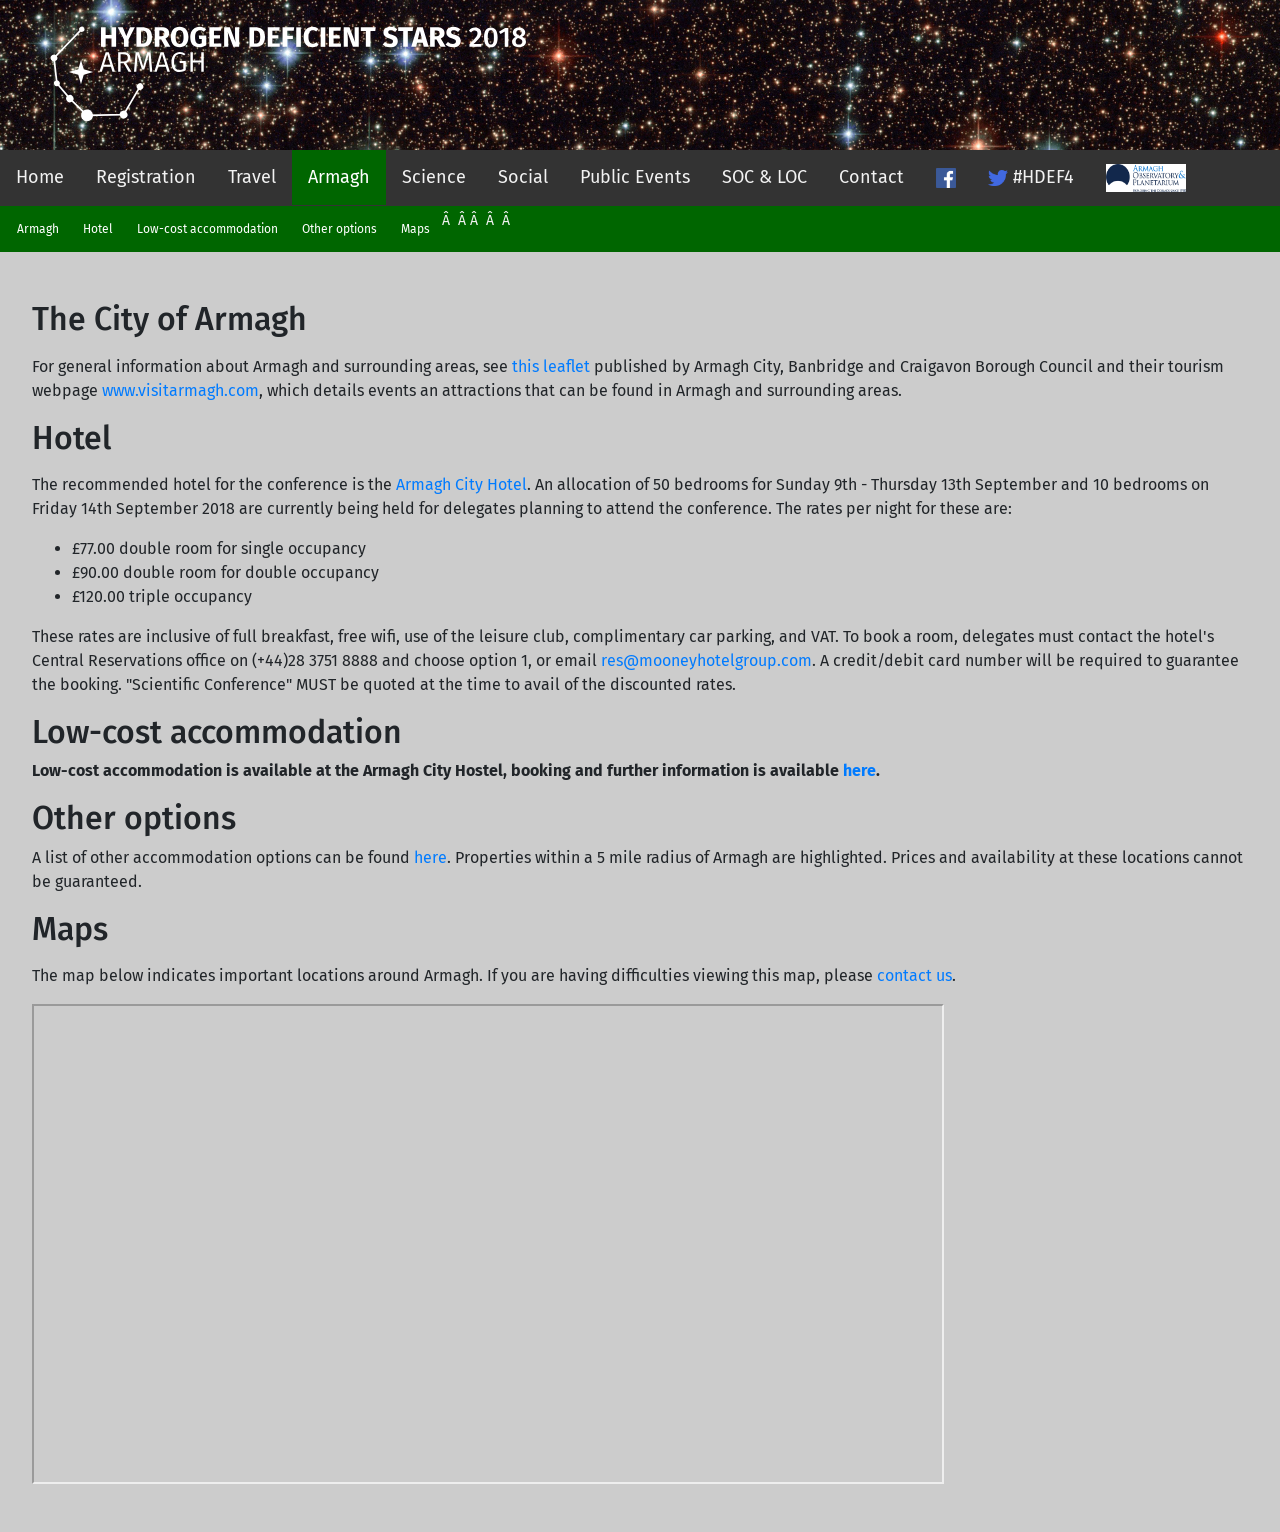
==== about.html @ 797e7ad3 "copied" ====
<!DOCTYPE html>
<html lang="en">
<head>
<link rel="stylesheet" href="https://maxcdn.bootstrapcdn.com/bootstrap/4.0.0-beta.2/css/bootstrap.min.css" integrity="sha384-PsH8R72JQ3SOdhVi3uxftmaW6Vc51MKb0q5P2rRUpPvrszuE4W1povHYgTpBfshb" crossorigin="anonymous">
<meta name="viewport" content="width=device-width, initial-scale=1, shrink-to-fit=no">
  <link rel="stylesheet" href="bootstrap-4/css/bootstrap.css">
  <link rel="stylesheet" href="styles.css">
  <link href='https://fonts.googleapis.com/css?family=Fira Sans' rel='stylesheet'>
  <title>HDEF4 - About Armagh</title>
</head>
<body>
<div class="fixed-bg"><img src="img/hdef4_long_logo.svg" alt="HDEF4_logo" style="width:99%;max-width:600px;height:130px"></div>
<!-- <div><img src="img/sag.jpeg"alt="Banner Image "id="banner" style="width: 100%;  background-position:center;background-attachment:fixed"></div> -->
<div class="topnav" id="myTopnav">
  <a href="index.html">Home</a>
  <a href="registration.html">Registration</a>
  <a href="travel.html">Travel</a>
  <a href="about.html" class="active">Armagh</a>
  <a href="programme.html">Science</a>
  <a href="social_events.html">Social</a>
  <a href="public.html">Public Events</a>
  <a href="socloc.html">SOC & LOC</a>
  <a href="contact.html">Contact</a>
  <a href="https://www.facebook.com/armaghplanet/"> <img src="img/soc.png" alt="Facebook" style="width:20px;height:20px;border:0;"> </a>
    <a href="https://twitter.com/search?f=tweets&q=%23HDEF4"> <img src="img/soc2.png" alt="Twitter" style="width:20px;height:20px;border:0;"> #HDEF4 </a>
  <a href="http://armagh.ac.uk"> <img src="img/aop.png" alt="AOP" style="width:80px;height:28px;border:0;"></a>
</div>
<div class="topnav" id="secondnav">
   <a href="#armagh">Armagh</a>
   <a href="#hotels">Hotel</a> 
   <a href="#hostel">Low-cost accommodation</a>
   <a href="#other">Other options</a>  
   <a href="#maps">Maps</a>   
</div>

<div style="padding:2em;background-color:#CCCCCC">

<p>
<h1><a id="armagh"></a>The City of Armagh</h1>
</p><p>

For general information about Armagh and surrounding areas, see <a href="doc/visitarmagh.pdf">this leaflet</a> published by Armagh City, Banbridge and Craigavon Borough Council and their tourism webpage <a href="http://www.visitarmagh.com">www.visitarmagh.com</a>, which details events an attractions that can be found in Armagh and surrounding areas.</p><p>

<h1><a id="hotels"></a>Hotel</h1>
</p><p>
The recommended hotel for the conference is the <a href="https://www.armaghcityhotel.com">Armagh City Hotel</a>. An allocation of 50 bedrooms for Sunday 9th - Thursday 13th September and 10 bedrooms on Friday 14th September 2018 are currently being held for delegates planning to attend the conference.  The rates per night for these are:
<ul>
<li>&pound;77.00 double room for single occupancy</li>
<li>&pound;90.00 double room for double occupancy</li>
<li>&pound;120.00 triple occupancy</li>
</ul>
These rates are inclusive of full breakfast, free wifi, use of the leisure club, complimentary car parking, and VAT. To book a room, delegates must contact the hotel's Central Reservations office on (+44)28 3751 8888 and choose option 1, or email <a href="mailto:res@mooneyhotelgroup.com">res@mooneyhotelgroup.com</a>. A credit/debit card number will be required to guarantee the booking. "Scientific Conference" MUST be quoted at the time to avail of the discounted rates.<!--  The rooms will be held until one month prior at which time any rooms not booked will be automatically released. --> </p><p>

<h1><a id="hostel"></a>Low-cost accommodation</h1>
<strong>Low-cost accommodation is available at the Armagh City Hostel, booking and further information is available <a href="https://www.hostelworld.com/hosteldetails.php/Armagh-City-Hostel/Armagh/454?HostelNumber=454">here</a>.</strong></p><p>

<h1><a id="other"></a>Other options</h1>
A list of other accommodation options can be found <a href="doc/ABC_accomm.pdf">here</a>. Properties within a 5 mile radius of Armagh are highlighted. Prices and availability at these locations cannot be guaranteed.</p><p>

<h1><a id="maps"></a>Maps</h1>
</p><p>
The map below indicates important locations around Armagh. If you are having difficulties viewing this map, please <a href="mailto:hdef4loc@gmail.com">contact us</a>. </p><p>
<iframe src="https://www.google.com/maps/d/u/1/embed?mid=1DbDpYn6XaqBwA2EGWrvZv1QBiz3Hl88a" width="75%" height="480" align="middle"></iframe></p>


<script src="https://code.jquery.com/jquery-3.2.1.slim.min.js" integrity="sha384-KJ3o2DKtIkvYIK3UENzmM7KCkRr/rE9/Qpg6aAZGJwFDMVNA/GpGFF93hXpG5KkN" crossorigin="anonymous"></script>
<script src="https://cdnjs.cloudflare.com/ajax/libs/popper.js/1.12.3/umd/popper.min.js" integrity="sha384-vFJXuSJphROIrBnz7yo7oB41mKfc8JzQZiCq4NCceLEaO4IHwicKwpJf9c9IpFgh" crossorigin="anonymous"></script>
<script src="https://maxcdn.bootstrapcdn.com/bootstrap/4.0.0-beta.2/js/bootstrap.min.js" integrity="sha384-alpBpkh1PFOepccYVYDB4do5UnbKysX5WZXm3XxPqe5iKTfUKjNkCk9SaVuEZflJ" crossorigin="anonymous"></script>
</div>
</body>

</html>
---- styles.css ----
/* Add a black background color to the top navigation */
.topnav {
    background-color: #333;
    overflow: hidden;
}

/* Style the links inside the navigation bar */
.topnav a {
    float: left;
    display: block;
    color: #f2f2f2;
    text-align: center;
    padding: 14px 16px;
    text-decoration: none;
    font-size: 18px;
}

/* Change the color of links on hover */
.topnav a:hover {
    background-color: #ddd;
    color: black;
}

/* Add a color to the active/current link */
.topnav a.active {
    background-color: #006600;
    color: white;
}

/* Add a black background color to the top navigation */
#secondnav {
    overflow: hidden;
    display: block;
    color: #f2f2f2;
    padding: 4px 5px;
    text-decoration: none;
    font-size: 14px;
    background-color: #006600;
}

/* Style the links inside the navigation bar */
#secondnav a {
    float: left;
    display: block;
    color: #ffffff;
    text-align: center;
    padding: 10px 12px;
    text-decoration: none;
    font-size: 12px;
}

/* Change the color of links on hover */
#secondnav a:hover {
    background-color: green;
    color: black;
}


#banner {
    z-index:-1;
    overflow:hidden;
}

/* Add margin to page */
/*p {
    margin-top: 100px;
    margin-bottom: 100px;
    margin-right: 150px;
    margin-left: 80px;
}
*/
.mainbody {  
	padding: 1em; 
}

.fixed-bg {
    background-image: url("img/sag4.jpg");
    height: 150px;
    width:100%;
    top:0;
    background-attachment: fixed;
    background-position: top left;
    background-repeat: repeat;
    background-size: contain;
}

body {
    font-family: "Fira Sans", Georgia;
}
 
 h1 {
    font-size: 24pt;
 }
 
  h2 {
    font-size: 20pt;
 }
 
  h3 {
    font-size: 28pt;
    font-weight: bold;
 }
 
  h4 {
    font-size 15pt;
    font-weight: bold;
  }
  
  table {
    font-family: arial, sans-serif;
    border-collapse: collapse;
    width: 85%;
}

td, th {
    border: 1px solid #dddddd;
    text-align: left;
    padding: 8px;
}
tr{
    background-color: #ffffff;
}
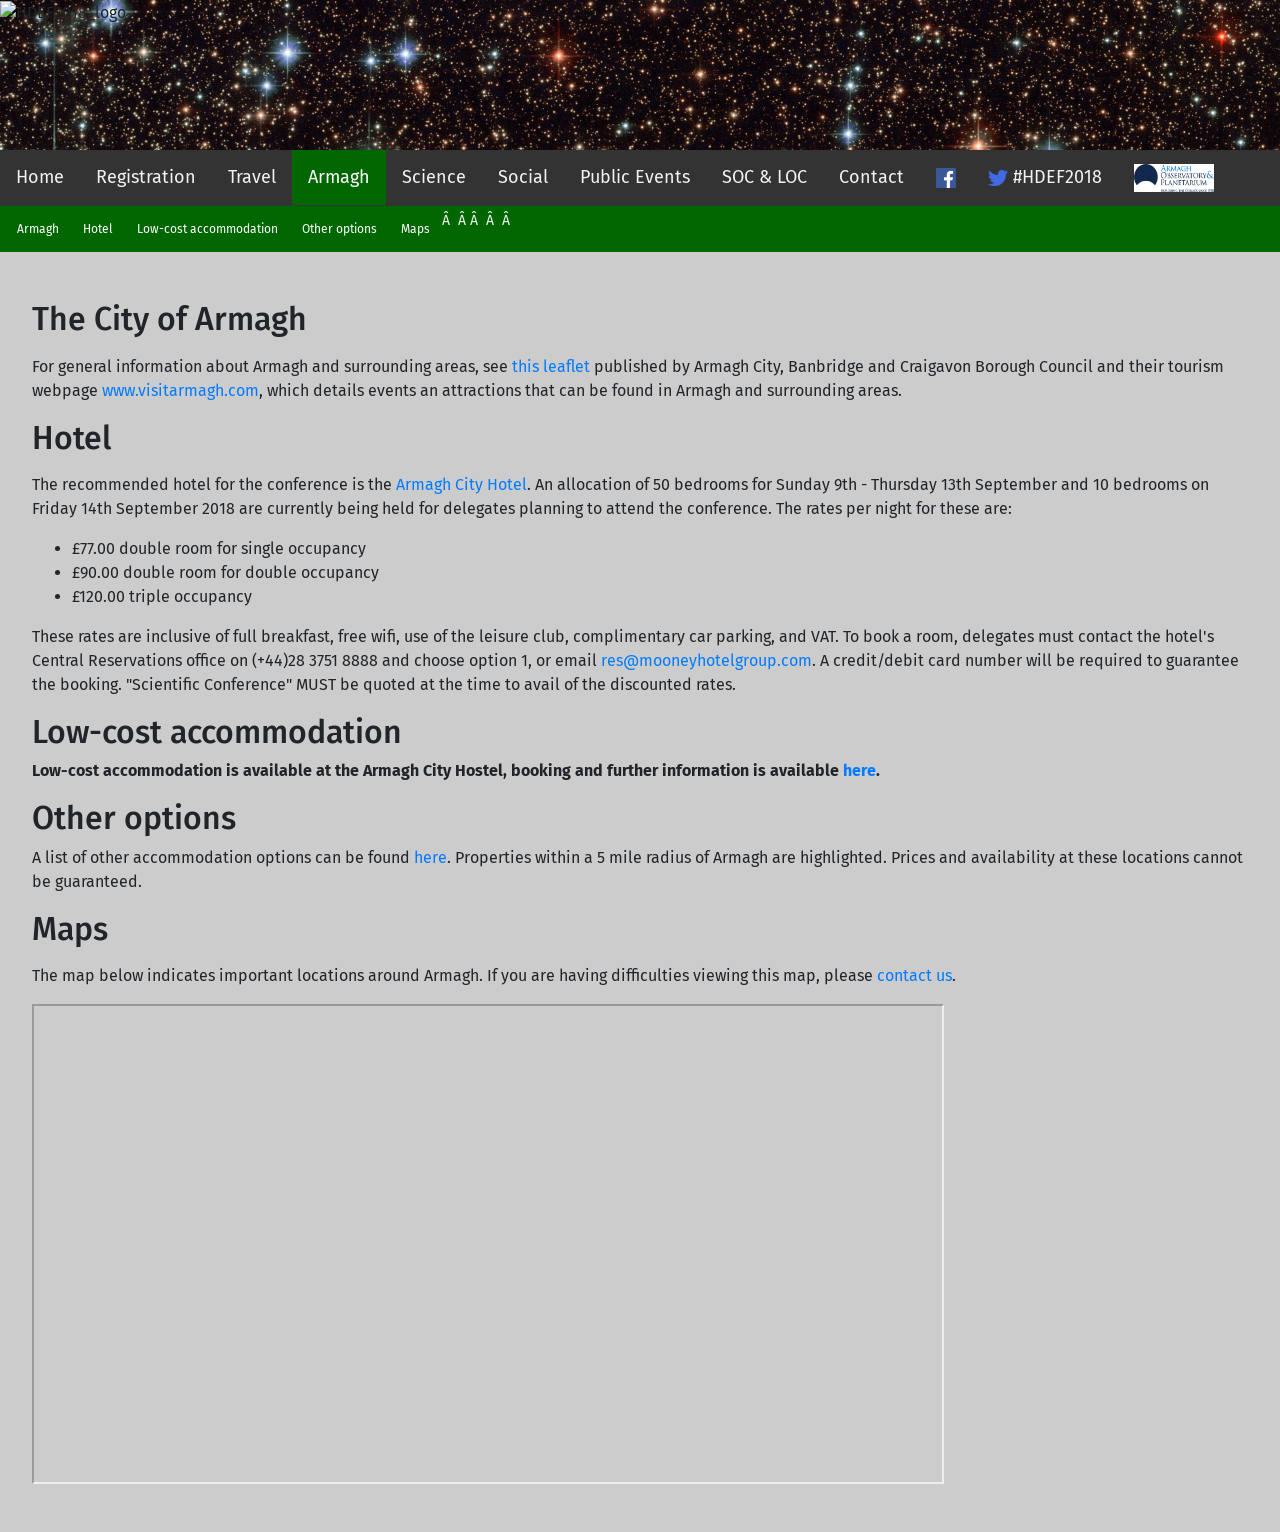
==== commit 99757813: "rebranding" ====
--- a/about.html
+++ b/about.html
@@ -6,10 +6,10 @@
   <link rel="stylesheet" href="bootstrap-4/css/bootstrap.css">
   <link rel="stylesheet" href="styles.css">
   <link href='https://fonts.googleapis.com/css?family=Fira Sans' rel='stylesheet'>
-  <title>HDEF4 - About Armagh</title>
+  <title>HDEF2018 - About Armagh</title>
 </head>
 <body>
-<div class="fixed-bg"><img src="img/hdef4_long_logo.svg" alt="HDEF4_logo" style="width:99%;max-width:600px;height:130px"></div>
+<div class="fixed-bg"><img src="img/HDEF2018_long_logo.svg" alt="HDEF2018_logo" style="width:99%;max-width:600px;height:130px"></div>
 <!-- <div><img src="img/sag.jpeg"alt="Banner Image "id="banner" style="width: 100%;  background-position:center;background-attachment:fixed"></div> -->
 <div class="topnav" id="myTopnav">
   <a href="index.html">Home</a>
@@ -22,7 +22,7 @@
   <a href="socloc.html">SOC & LOC</a>
   <a href="contact.html">Contact</a>
   <a href="https://www.facebook.com/armaghplanet/"> <img src="img/soc.png" alt="Facebook" style="width:20px;height:20px;border:0;"> </a>
-    <a href="https://twitter.com/search?f=tweets&q=%23HDEF4"> <img src="img/soc2.png" alt="Twitter" style="width:20px;height:20px;border:0;"> #HDEF4 </a>
+    <a href="https://twitter.com/search?f=tweets&q=%23HDEF2018"> <img src="img/soc2.png" alt="Twitter" style="width:20px;height:20px;border:0;"> #HDEF2018 </a>
   <a href="http://armagh.ac.uk"> <img src="img/aop.png" alt="AOP" style="width:80px;height:28px;border:0;"></a>
 </div>
 <div class="topnav" id="secondnav">
@@ -59,7 +59,7 @@
 
 <h1><a id="maps"></a>Maps</h1>
 </p><p>
-The map below indicates important locations around Armagh. If you are having difficulties viewing this map, please <a href="mailto:hdef4loc@gmail.com">contact us</a>. </p><p>
+The map below indicates important locations around Armagh. If you are having difficulties viewing this map, please <a href="mailto:HDEF2018loc@gmail.com">contact us</a>. </p><p>
 <iframe src="https://www.google.com/maps/d/u/1/embed?mid=1DbDpYn6XaqBwA2EGWrvZv1QBiz3Hl88a" width="75%" height="480" align="middle"></iframe></p>
 
 
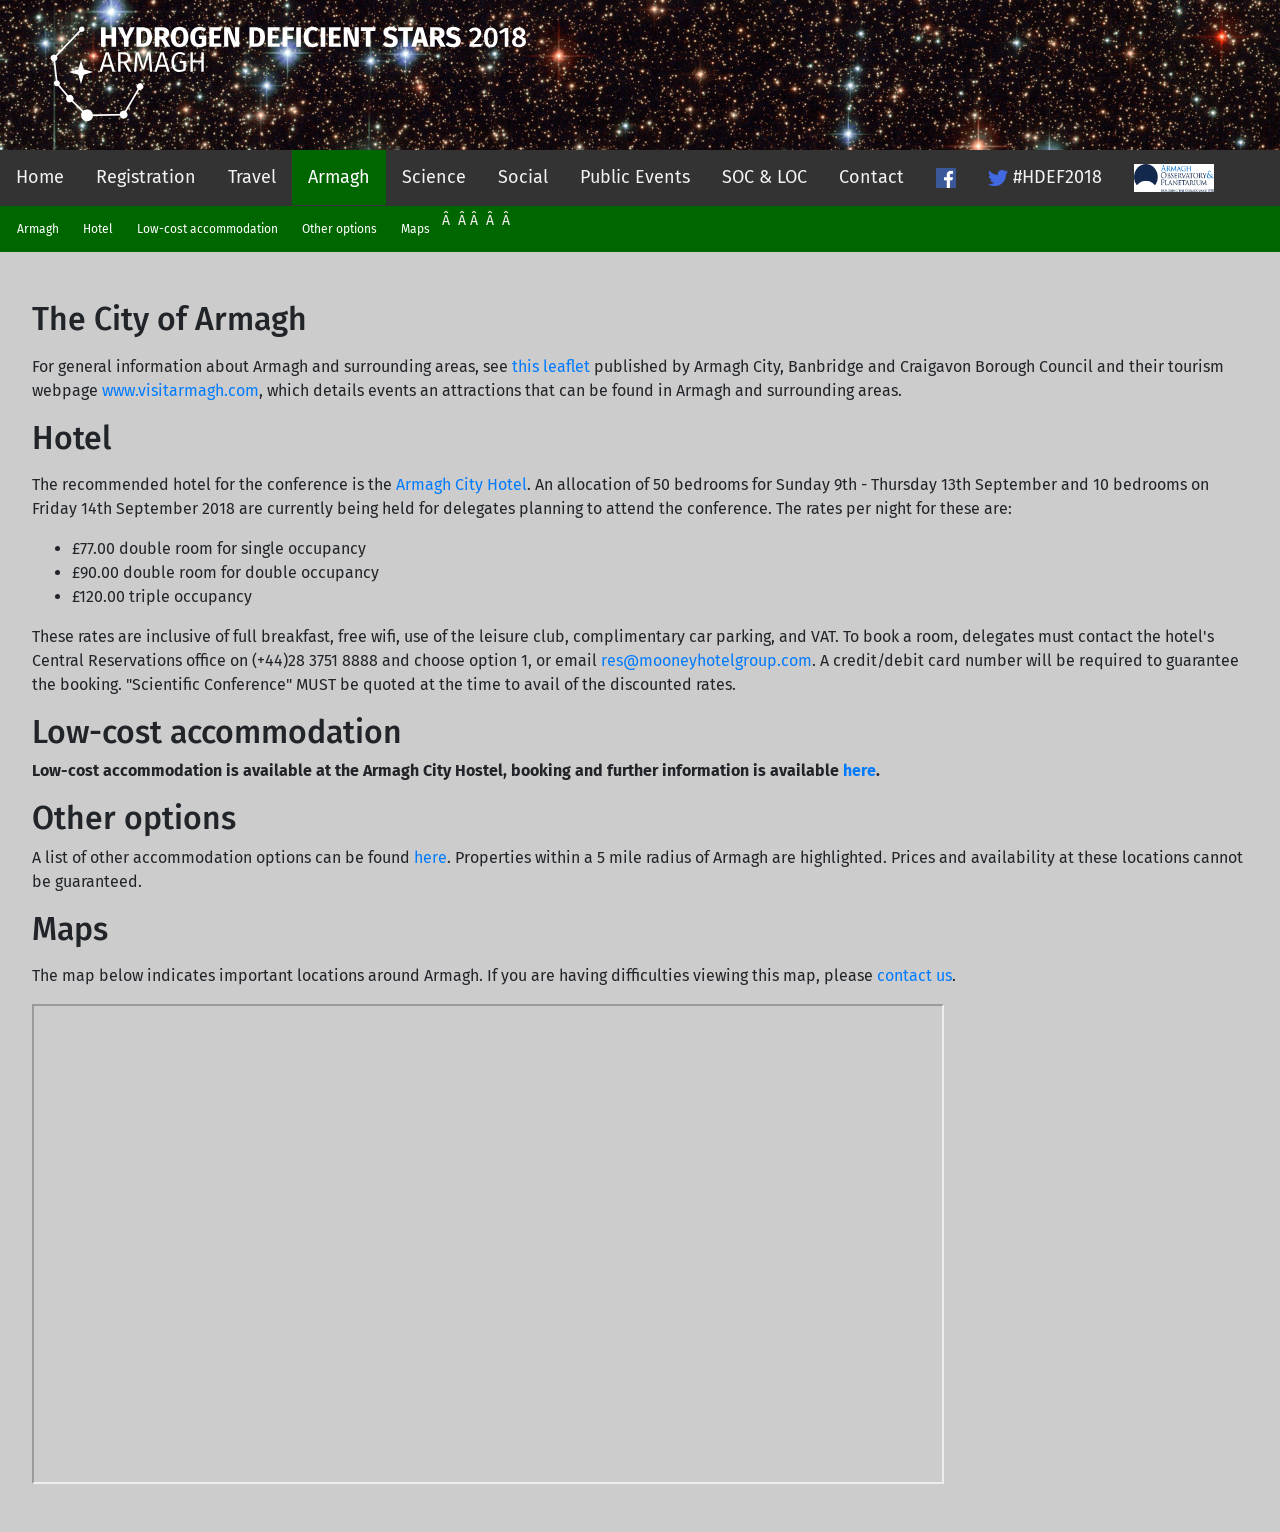
==== commit 94e01f57: "rebranding" ====
--- a/about.html
+++ b/about.html
@@ -9,7 +9,7 @@
   <title>HDEF2018 - About Armagh</title>
 </head>
 <body>
-<div class="fixed-bg"><img src="img/HDEF2018_long_logo.svg" alt="HDEF2018_logo" style="width:99%;max-width:600px;height:130px"></div>
+<div class="fixed-bg"><img src="img/hdef2018_long_logo.svg" alt="HDEF2018_logo" style="width:99%;max-width:600px;height:130px"></div>
 <!-- <div><img src="img/sag.jpeg"alt="Banner Image "id="banner" style="width: 100%;  background-position:center;background-attachment:fixed"></div> -->
 <div class="topnav" id="myTopnav">
   <a href="index.html">Home</a>
@@ -59,7 +59,7 @@
 
 <h1><a id="maps"></a>Maps</h1>
 </p><p>
-The map below indicates important locations around Armagh. If you are having difficulties viewing this map, please <a href="mailto:HDEF2018loc@gmail.com">contact us</a>. </p><p>
+The map below indicates important locations around Armagh. If you are having difficulties viewing this map, please <a href="mailto:HDEF4loc@gmail.com">contact us</a>. </p><p>
 <iframe src="https://www.google.com/maps/d/u/1/embed?mid=1DbDpYn6XaqBwA2EGWrvZv1QBiz3Hl88a" width="75%" height="480" align="middle"></iframe></p>
 
 
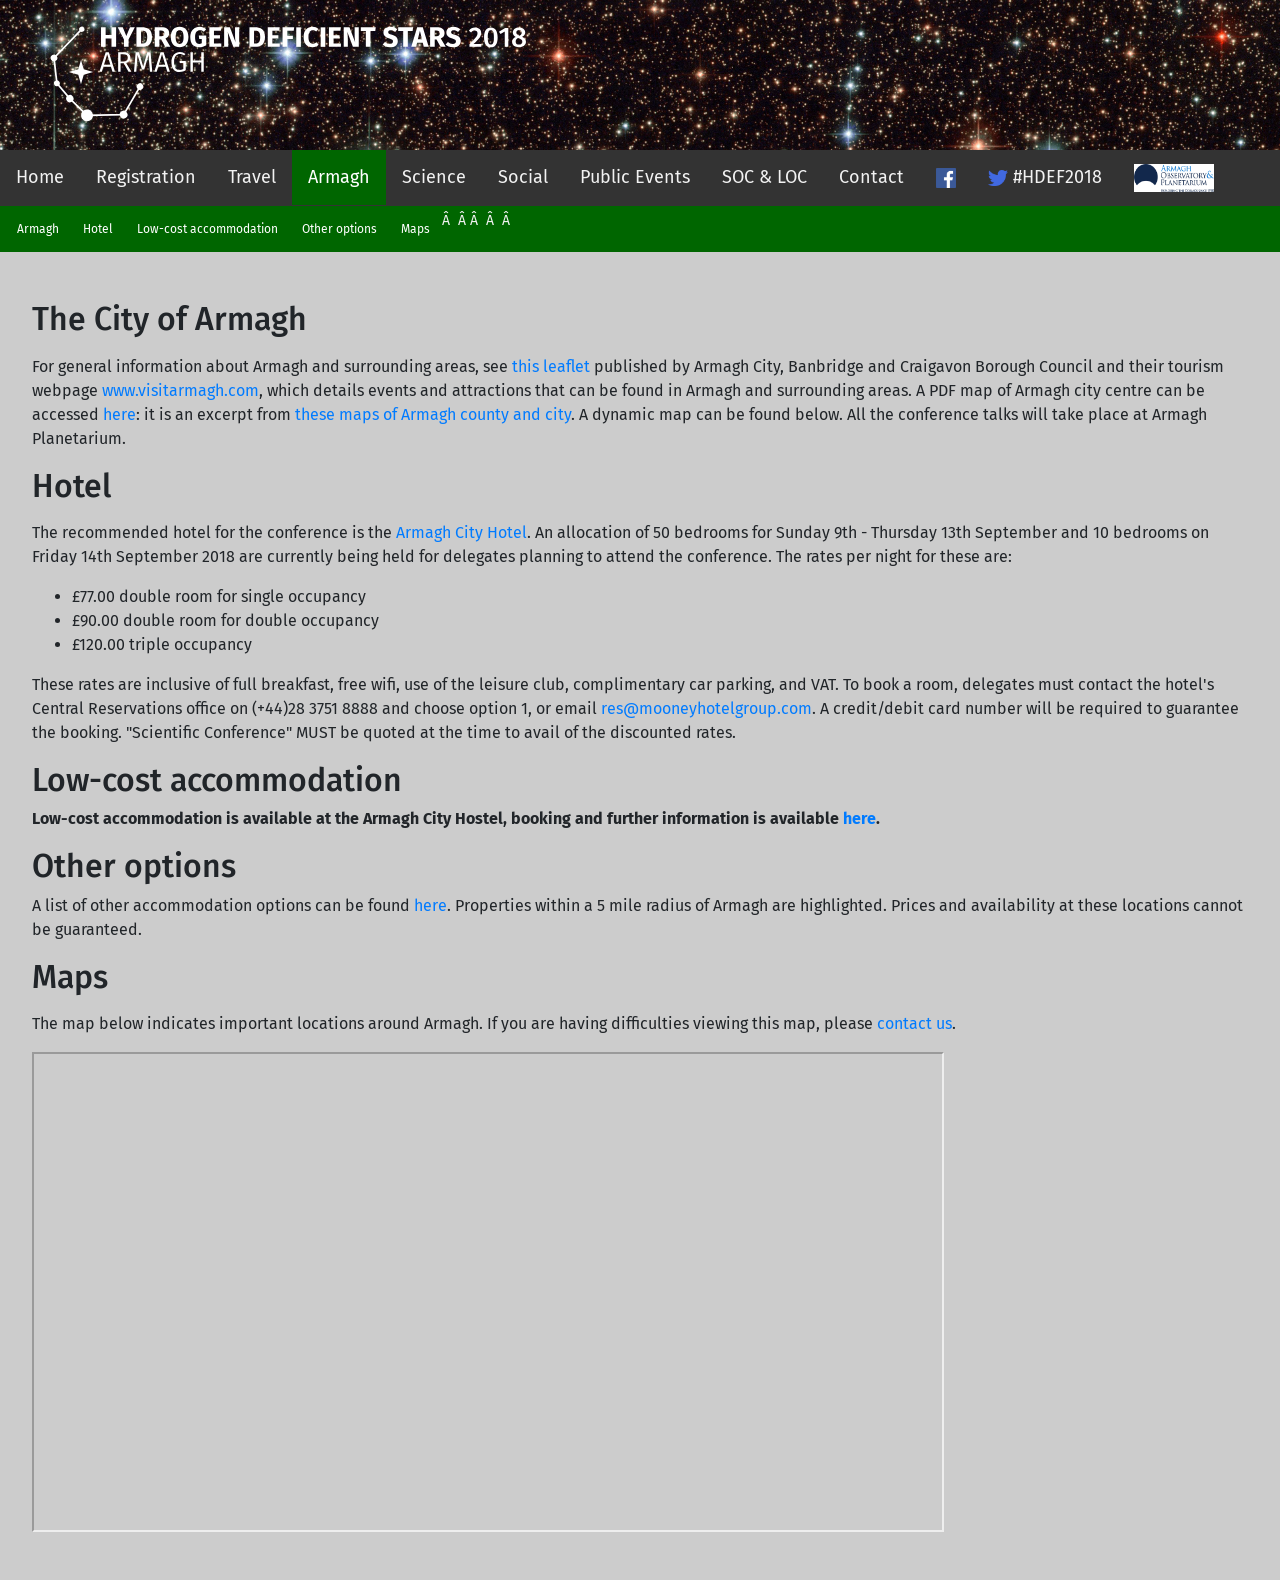
==== commit 337d947a: "More maps & details Adding a PDF map, a link to more maps, and mentioning that the talks will be at " ====
--- a/about.html
+++ b/about.html
@@ -22,7 +22,7 @@
   <a href="socloc.html">SOC & LOC</a>
   <a href="contact.html">Contact</a>
   <a href="https://www.facebook.com/armaghplanet/"> <img src="img/soc.png" alt="Facebook" style="width:20px;height:20px;border:0;"> </a>
-    <a href="https://twitter.com/search?f=tweets&q=%23HDEF2018"> <img src="img/soc2.png" alt="Twitter" style="width:20px;height:20px;border:0;"> #HDEF2018 </a>
+    <a href="https://twitter.com/hashtag/HDEF2018"> <img src="img/soc2.png" alt="Twitter" style="width:20px;height:20px;border:0;"> #HDEF2018 </a>
   <a href="http://armagh.ac.uk"> <img src="img/aop.png" alt="AOP" style="width:80px;height:28px;border:0;"></a>
 </div>
 <div class="topnav" id="secondnav">
@@ -39,7 +39,7 @@
 <h1><a id="armagh"></a>The City of Armagh</h1>
 </p><p>
 
-For general information about Armagh and surrounding areas, see <a href="doc/visitarmagh.pdf">this leaflet</a> published by Armagh City, Banbridge and Craigavon Borough Council and their tourism webpage <a href="http://www.visitarmagh.com">www.visitarmagh.com</a>, which details events an attractions that can be found in Armagh and surrounding areas.</p><p>
+For general information about Armagh and surrounding areas, see <a href="doc/visitarmagh.pdf">this leaflet</a> published by Armagh City, Banbridge and Craigavon Borough Council and their tourism webpage <a href="http://www.visitarmagh.com">www.visitarmagh.com</a>, which details events and attractions that can be found in Armagh and surrounding areas. A PDF map of Armagh city centre can be accessed <a href="img/Armagh_centre_map.pdf">here</a>: it is an excerpt from <a href="https://visitarmagh.com/visitor-information/download-maps/">these maps of Armagh county and city</a>. A dynamic map can be found below. All the conference talks will take place at Armagh Planetarium. </p><p>
 
 <h1><a id="hotels"></a>Hotel</h1>
 </p><p>
@@ -59,7 +59,7 @@
 
 <h1><a id="maps"></a>Maps</h1>
 </p><p>
-The map below indicates important locations around Armagh. If you are having difficulties viewing this map, please <a href="mailto:HDEF4loc@gmail.com">contact us</a>. </p><p>
+The map below indicates important locations around Armagh. If you are having difficulties viewing this map, please <a href="mailto:hdef2018@armagh.ac.uk">contact us</a>. </p><p>
 <iframe src="https://www.google.com/maps/d/u/1/embed?mid=1DbDpYn6XaqBwA2EGWrvZv1QBiz3Hl88a" width="75%" height="480" align="middle"></iframe></p>
 
 
--- a/styles.css
+++ b/styles.css
@@ -119,4 +119,31 @@
 }
 tr{
     background-color: #ffffff;
-}+}
+
+* {
+    box-sizing: border-box;
+}
+
+/* Create two equal columns that floats next to each other */
+.column1 {
+    float: left;
+    width: 40%;
+    padding: 10px;
+    max-width: 400px;
+    
+}
+.column2 {
+    float: right;
+    width: 60%;
+    padding: 10px;
+    max-width: 600px;
+    
+}
+
+/* Clear floats after the columns */
+.row:after {
+    content: "";
+    display: table;
+    clear: both;
+}
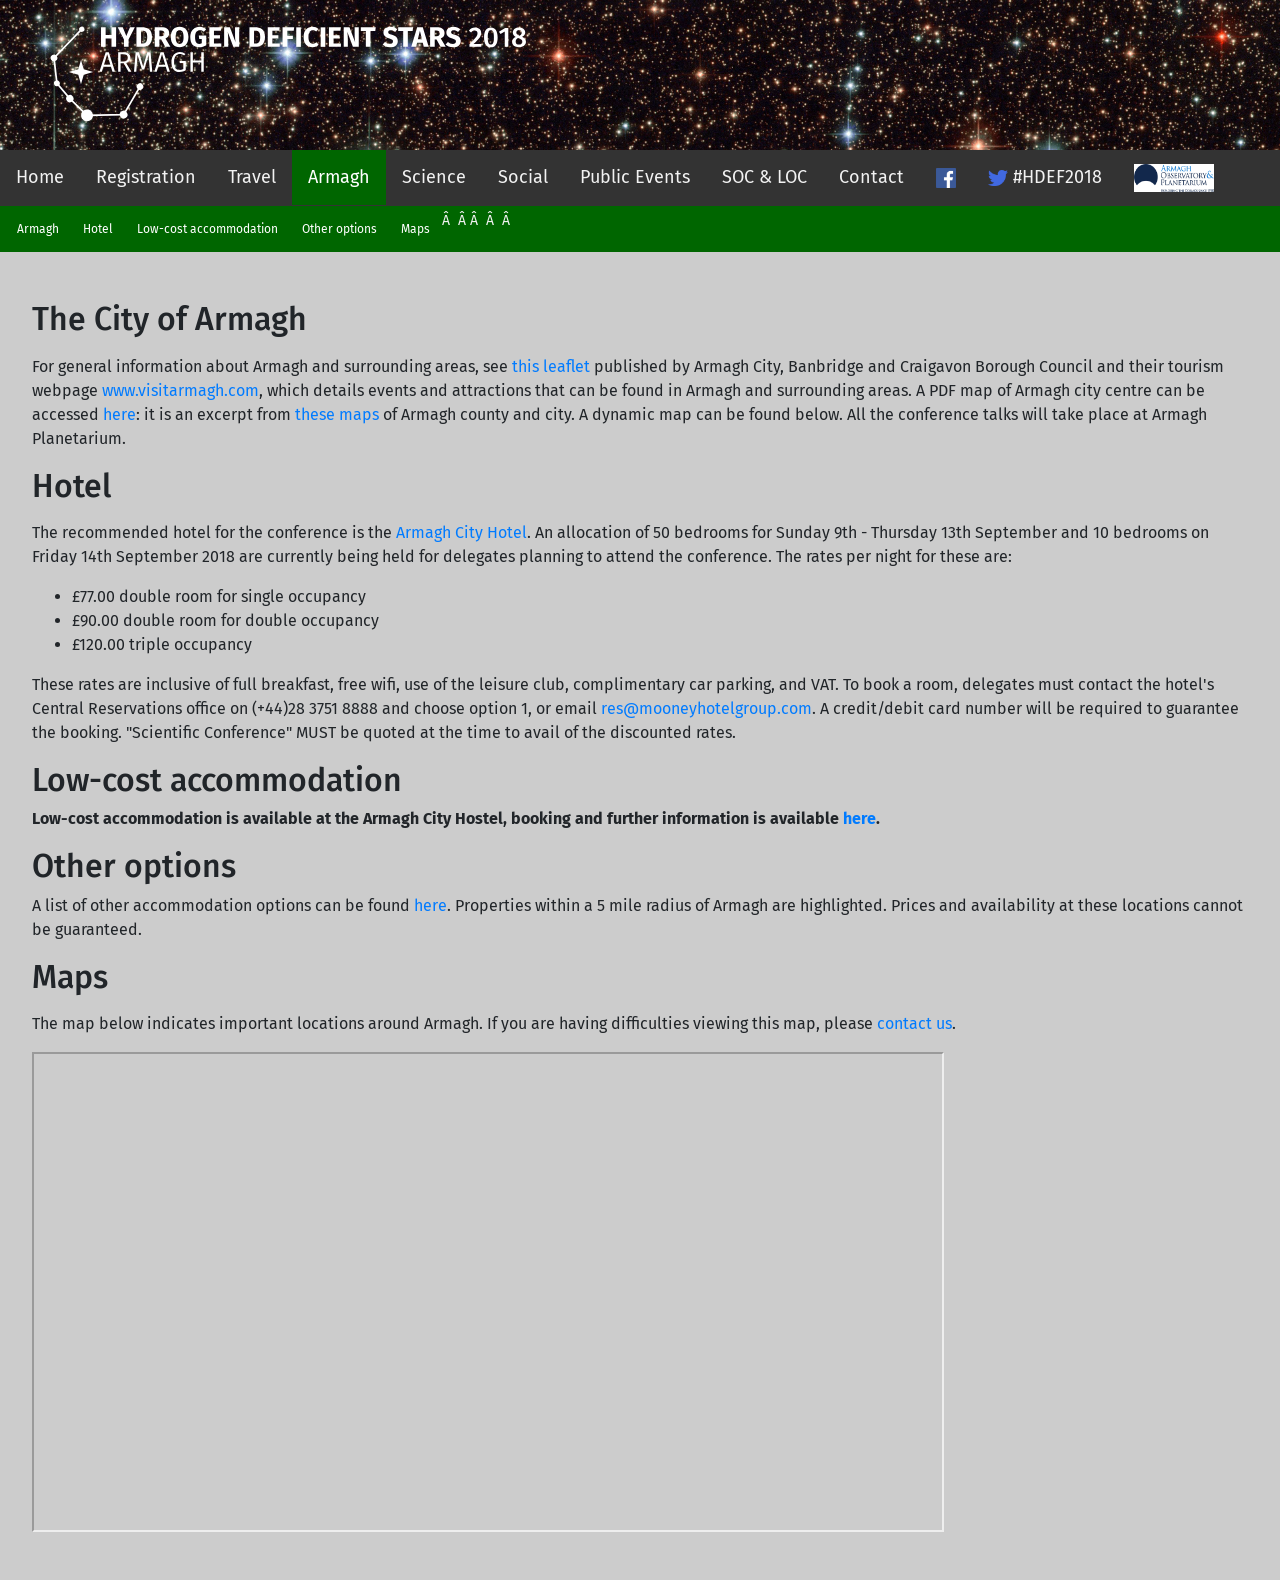
==== commit 5a20d76e: "Update about.html" ====
--- a/about.html
+++ b/about.html
@@ -39,7 +39,7 @@
 <h1><a id="armagh"></a>The City of Armagh</h1>
 </p><p>
 
-For general information about Armagh and surrounding areas, see <a href="doc/visitarmagh.pdf">this leaflet</a> published by Armagh City, Banbridge and Craigavon Borough Council and their tourism webpage <a href="http://www.visitarmagh.com">www.visitarmagh.com</a>, which details events and attractions that can be found in Armagh and surrounding areas. A PDF map of Armagh city centre can be accessed <a href="img/Armagh_centre_map.pdf">here</a>: it is an excerpt from <a href="https://visitarmagh.com/visitor-information/download-maps/">these maps of Armagh county and city</a>. A dynamic map can be found below. All the conference talks will take place at Armagh Planetarium. </p><p>
+For general information about Armagh and surrounding areas, see <a href="doc/visitarmagh.pdf">this leaflet</a> published by Armagh City, Banbridge and Craigavon Borough Council and their tourism webpage <a href="http://www.visitarmagh.com">www.visitarmagh.com</a>, which details events and attractions that can be found in Armagh and surrounding areas. A PDF map of Armagh city centre can be accessed <a href="img/Armagh_centre_map.pdf">here</a>: it is an excerpt from <a href="https://visitarmagh.com/visitor-information/download-maps/">these maps</a> of Armagh county and city. A dynamic map can be found below. All the conference talks will take place at Armagh Planetarium. </p><p>
 
 <h1><a id="hotels"></a>Hotel</h1>
 </p><p>
